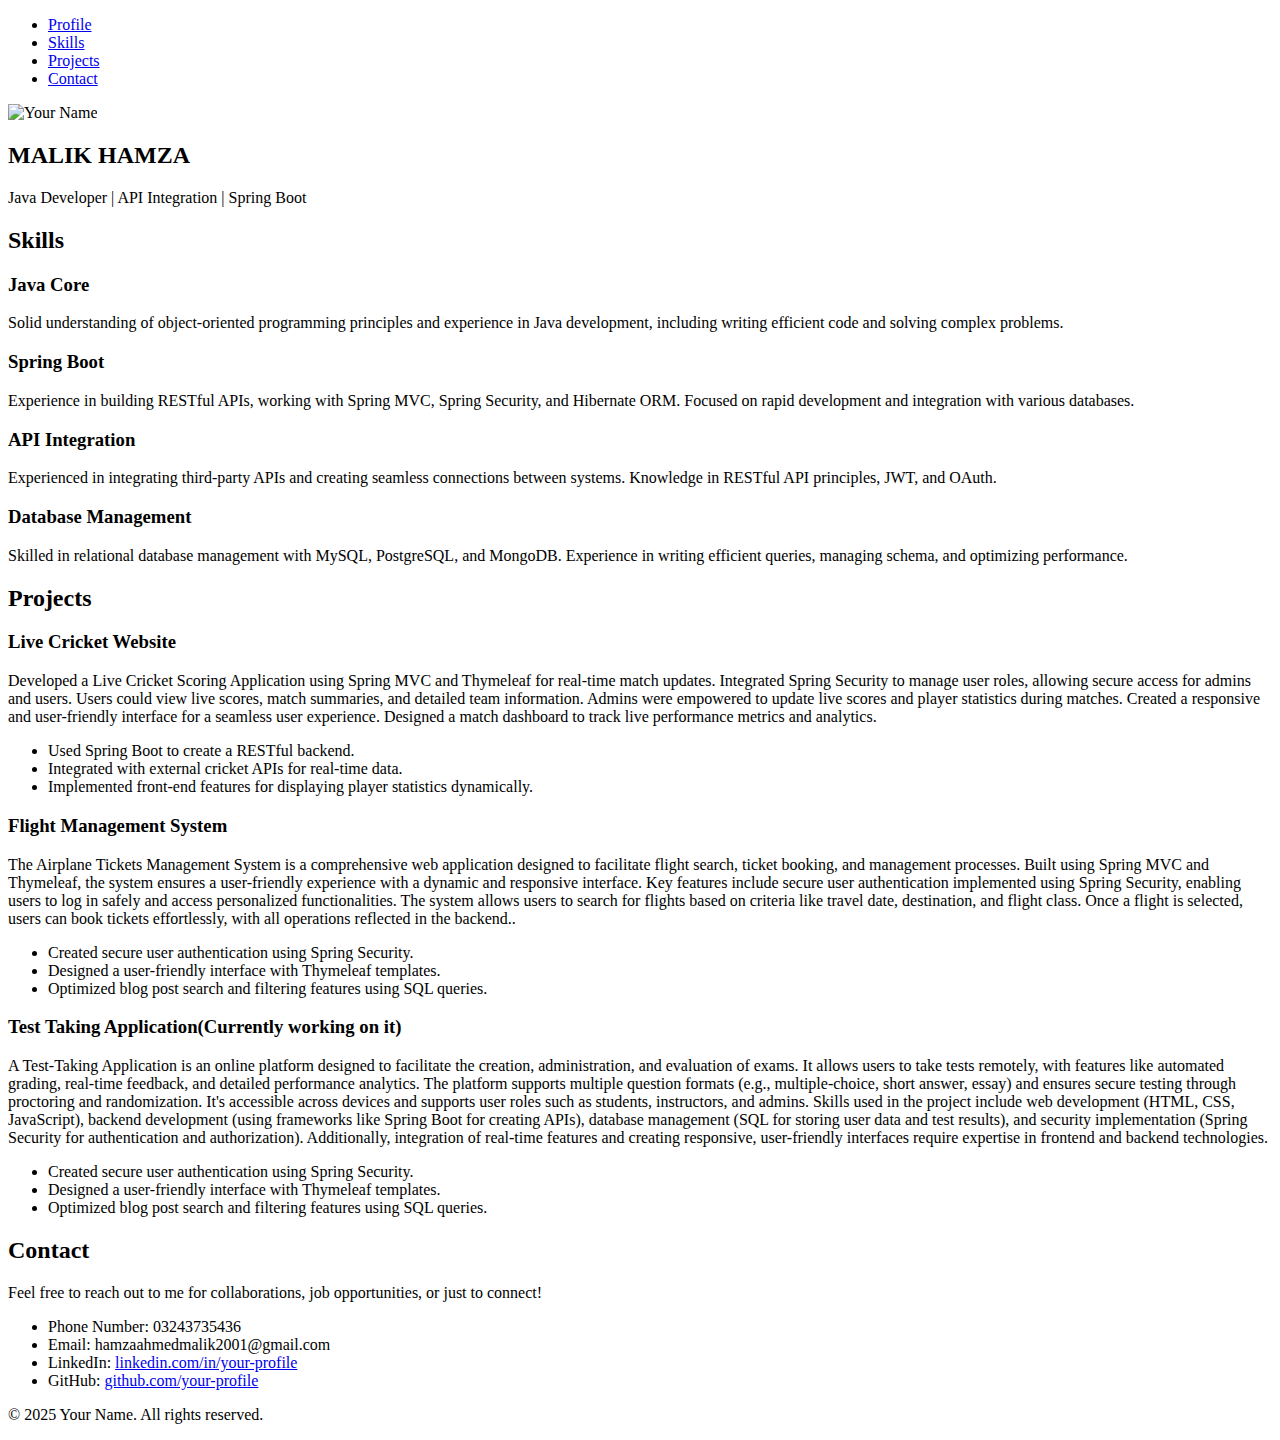
==== index.htlm.html @ 4578a789 "Add files via upload" ====
<!DOCTYPE html>
<html lang="en">
<head>
    <meta charset="UTF-8">
    <meta name="viewport" content="width=device-width, initial-scale=1.0">
    <meta http-equiv="X-UA-Compatible" content="ie=edge">
    <title>Your Portfolio</title>
    <link rel="stylesheet" href="C:\Users\Hamza\Untitled-1.css">
</head>
<body>
    <!-- Header Section -->
    <header>
        <nav>
            <ul>
                <li><a href="#profile">Profile</a></li>
                <li><a href="#skills">Skills</a></li>
                <li><a href="#projects">Projects</a></li>
                <li><a href="#contact">Contact</a></li>
            </ul>
        </nav>
    </header>

    <!-- Profile Section -->
    <section id="profile" class="section">
        <div class="profile-card">
            <img src="c:\Users\Hamza\Desktop\WhatsApp Image 2025-01-02 at 14.08.38_a75414a4.jpg" alt="Your Name" class="profile-img" />
            <h2>MALIK HAMZA</h2>
            <p> Java Developer | API Integration | Spring Boot </p>
        </div>
    </section>

    <!-- Skills Section -->
    <section id="skills" class="section">
        <h2 class="section-heading">Skills</h2>
        <div class="skills-list">
            <div class="skill-card">
                <h3>Java Core</h3>
                <p>Solid understanding of object-oriented programming principles and experience in Java development, including writing efficient code and solving complex problems.</p>
            </div>
            <div class="skill-card">
                <h3>Spring Boot</h3>
                <p>Experience in building RESTful APIs, working with Spring MVC, Spring Security, and Hibernate ORM. Focused on rapid development and integration with various databases.</p>
            </div>
            <div class="skill-card">
                <h3>API Integration</h3>
                <p>Experienced in integrating third-party APIs and creating seamless connections between systems. Knowledge in RESTful API principles, JWT, and OAuth.</p>
            </div>
            <div class="skill-card">
                <h3>Database Management</h3>
                <p>Skilled in relational database management with MySQL, PostgreSQL, and MongoDB. Experience in writing efficient queries, managing schema, and optimizing performance.</p>
            </div>
        </div>
    </section>

    <!-- Projects Section -->
    <section id="projects" class="section">
        <h2 class="section-heading">Projects</h2>
        <div class="project-cards">
            <div class="project-card">
                <h3>Live Cricket Website</h3>
                <p>Developed a Live Cricket Scoring Application using Spring MVC and Thymeleaf for real-time
                    match updates.
                     Integrated Spring Security to manage user roles, allowing secure access for admins and users.
                     Users could view live scores, match summaries, and detailed team information.
                     Admins were empowered to update live scores and player statistics during matches.
                     Created a responsive and user-friendly interface for a seamless user experience.
                     Designed a match dashboard to track live performance metrics and analytics.
                    </p>
                <ul>
                    <li>Used Spring Boot to create a RESTful backend.</li>
                    <li>Integrated with external cricket APIs for real-time data.</li>
                    <li>Implemented front-end features for displaying player statistics dynamically.</li>
                </ul>
                
            </div>
            <div class="project-card">
                <h3>Flight Management System</h3>
                <p>The Airplane Tickets Management System is a comprehensive web application designed to facilitate
                    flight search, ticket booking, and management processes. Built using Spring MVC and Thymeleaf, the
                    system ensures a user-friendly experience with a dynamic and responsive interface.
                    Key features include secure user authentication implemented using Spring Security, enabling users to
                    log in safely and access personalized functionalities. The system allows users to search for flights based
                    on criteria like travel date, destination, and flight class. Once a flight is selected, users can book tickets
                    effortlessly, with all operations reflected in the backend..</p>
                <ul>
                    <li>Created secure user authentication using Spring Security.</li>
                    <li>Designed a user-friendly interface with Thymeleaf templates.</li>
                    <li>Optimized blog post search and filtering features using SQL queries.</li>
                </ul>
                
            </div>


        </div>
        <div class="project-card">
            <h3>Test Taking Application(Currently working on it)</h3>
            <p>A Test-Taking Application is an online platform designed to facilitate the creation, administration, and evaluation of exams. It allows users to take tests remotely, with features like automated grading, real-time feedback, and detailed performance analytics. The platform supports multiple question formats (e.g., multiple-choice, short answer, essay) and ensures secure testing through proctoring and randomization. It's accessible across devices and supports user roles such as students, instructors, and admins.
                Skills used in the project include web development (HTML, CSS, JavaScript), backend development (using frameworks like Spring Boot for creating APIs), database management (SQL for storing user data and test results), and security implementation (Spring Security for authentication and authorization). Additionally, integration of real-time features and creating responsive, user-friendly interfaces require expertise in frontend and backend technologies.</p>
            <ul>
                <li>Created secure user authentication using Spring Security.</li>
                <li>Designed a user-friendly interface with Thymeleaf templates.</li>
                <li>Optimized blog post search and filtering features using SQL queries.</li>
            </ul>
            
        </div>


        </div>
    </section>

    <!-- Contact Section -->
    <section id="contact" class="section">
        <h2 class="section-heading">Contact</h2>
        <p>Feel free to reach out to me for collaborations, job opportunities, or just to connect!</p>
        <ul>
            <li>Phone Number: 03243735436</li>
               
            <li>Email: hamzaahmedmalik2001@gmail.com</li>
            <li>LinkedIn: <a href="https://www.linkedin.com/in/malik-hamza-ahmed-b400351a5?utm_source=share&utm_campaign=share_via&utm_content=profile&utm_medium=android_app" target="_blank">linkedin.com/in/your-profile</a></li>
            <li>GitHub: <a href="https://github.com/settings/profile" target="_blank">github.com/your-profile</a></li>
        </ul>
    </section>

    <!-- Footer -->
    <footer>
        <p>© 2025 Your Name. All rights reserved.</p>
    </footer>

    <script src="C:\Users\Hamza\Untitled-3.js"></script>
</body>
</html>
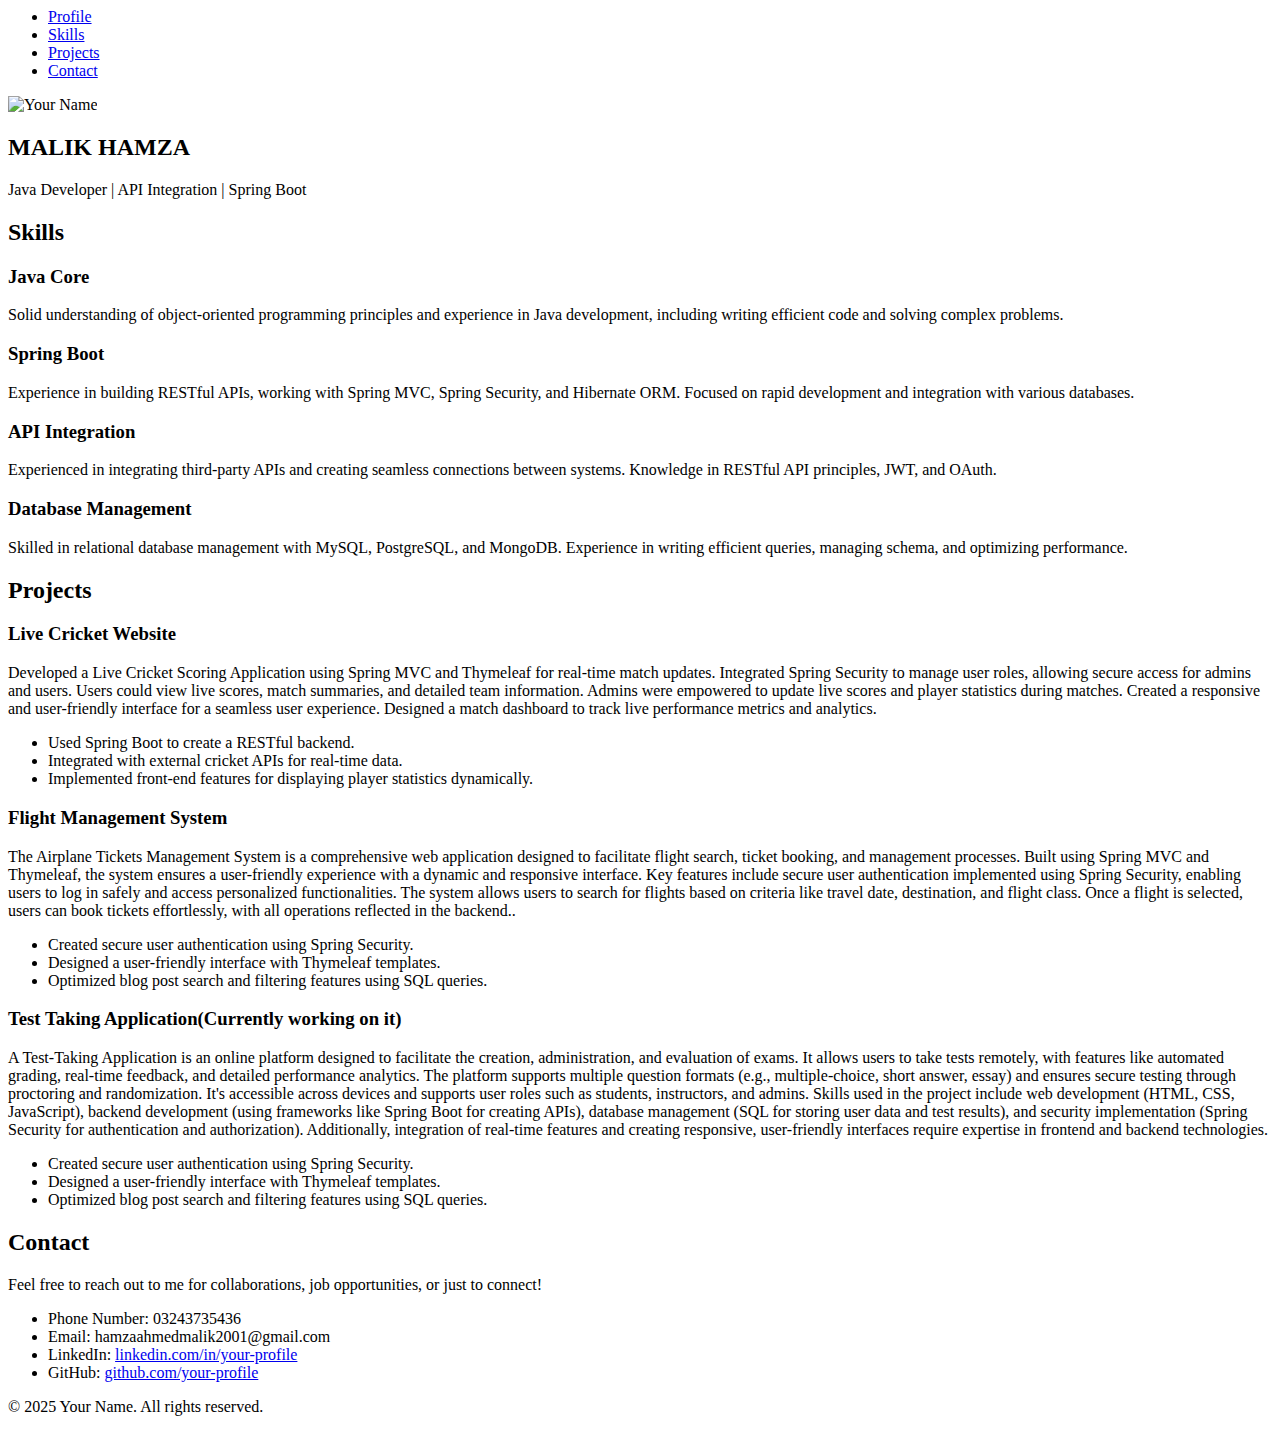
==== commit b6338912: "Update index.htlm.html" ====
--- a/index.htlm.html
+++ b/index.htlm.html
@@ -1,11 +1,10 @@
-<!DOCTYPE html>
 <html lang="en">
 <head>
     <meta charset="UTF-8">
     <meta name="viewport" content="width=device-width, initial-scale=1.0">
     <meta http-equiv="X-UA-Compatible" content="ie=edge">
     <title>Your Portfolio</title>
-    <link rel="stylesheet" href="C:\Users\Hamza\Untitled-1.css">
+    <link rel="stylesheet" href="C:\Users\Hamza\Desktop\porfolio">
 </head>
 <body>
     <!-- Header Section -->
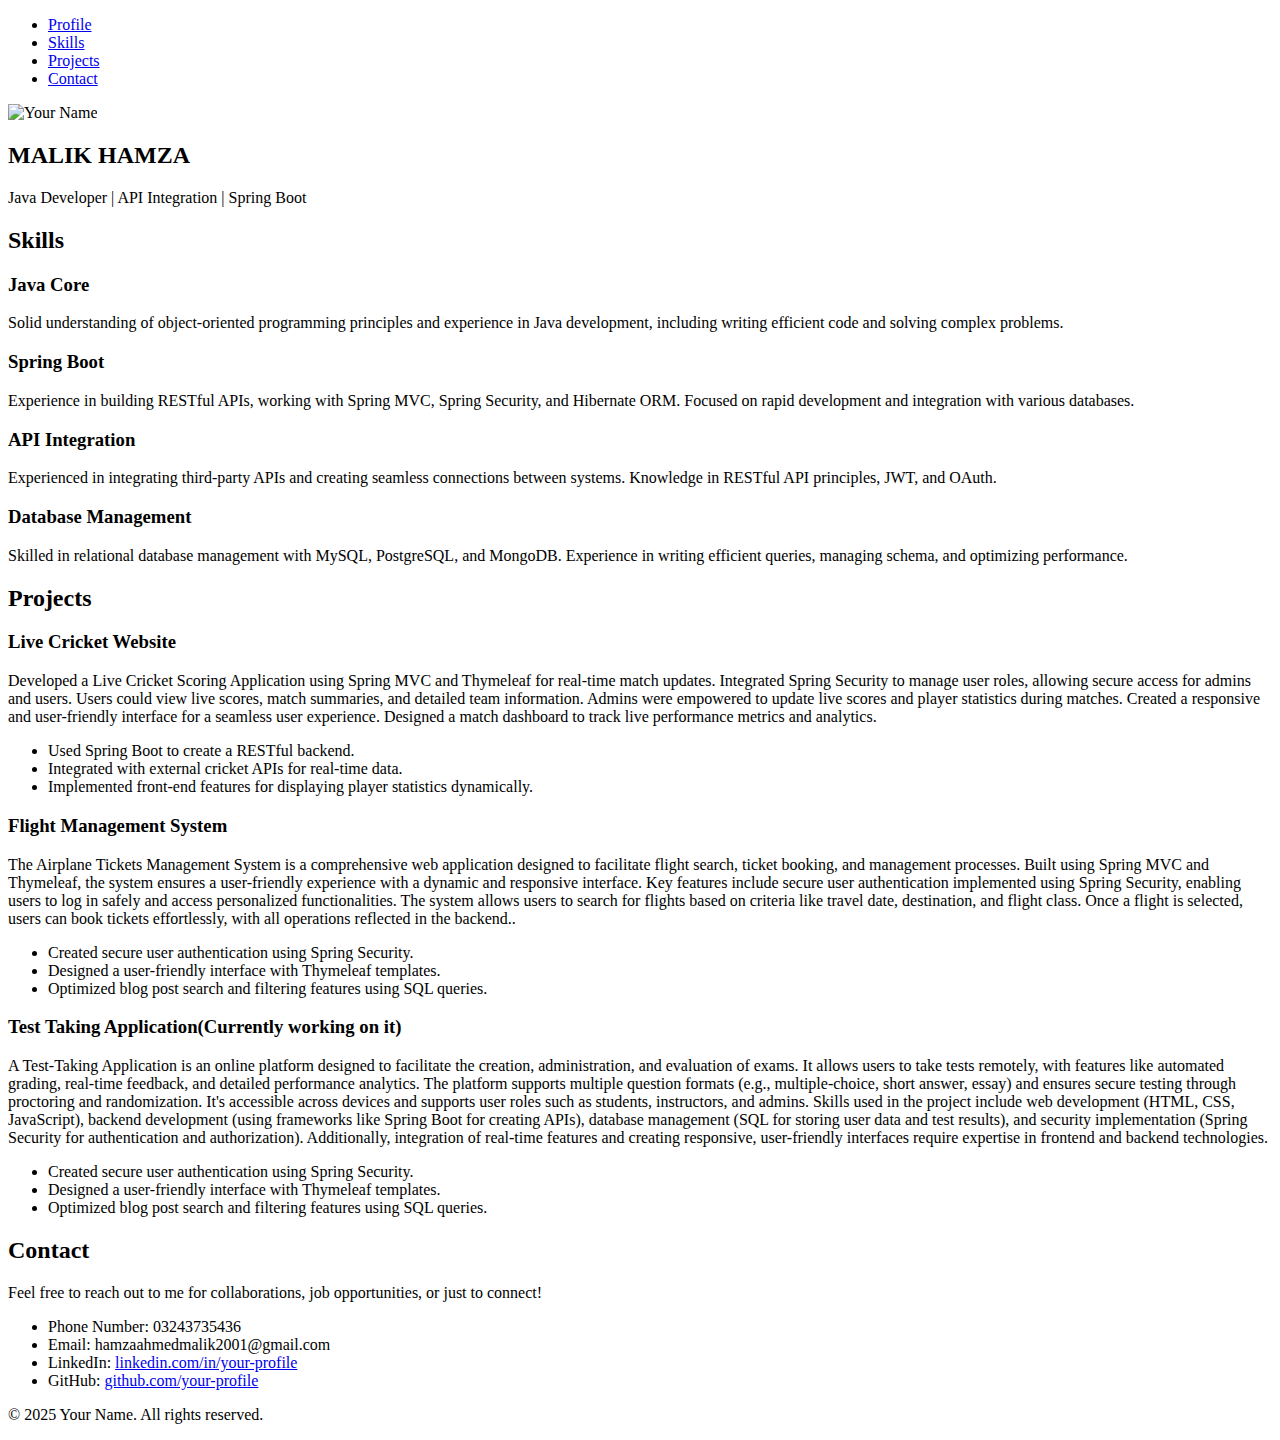
==== commit 4d2ac833: "Update index.htlm" ====
--- a/index.htlm.html
+++ b/index.htlm.html
@@ -1,3 +1,4 @@
+<!DOCTYPE html>
 <html lang="en">
 <head>
     <meta charset="UTF-8">
